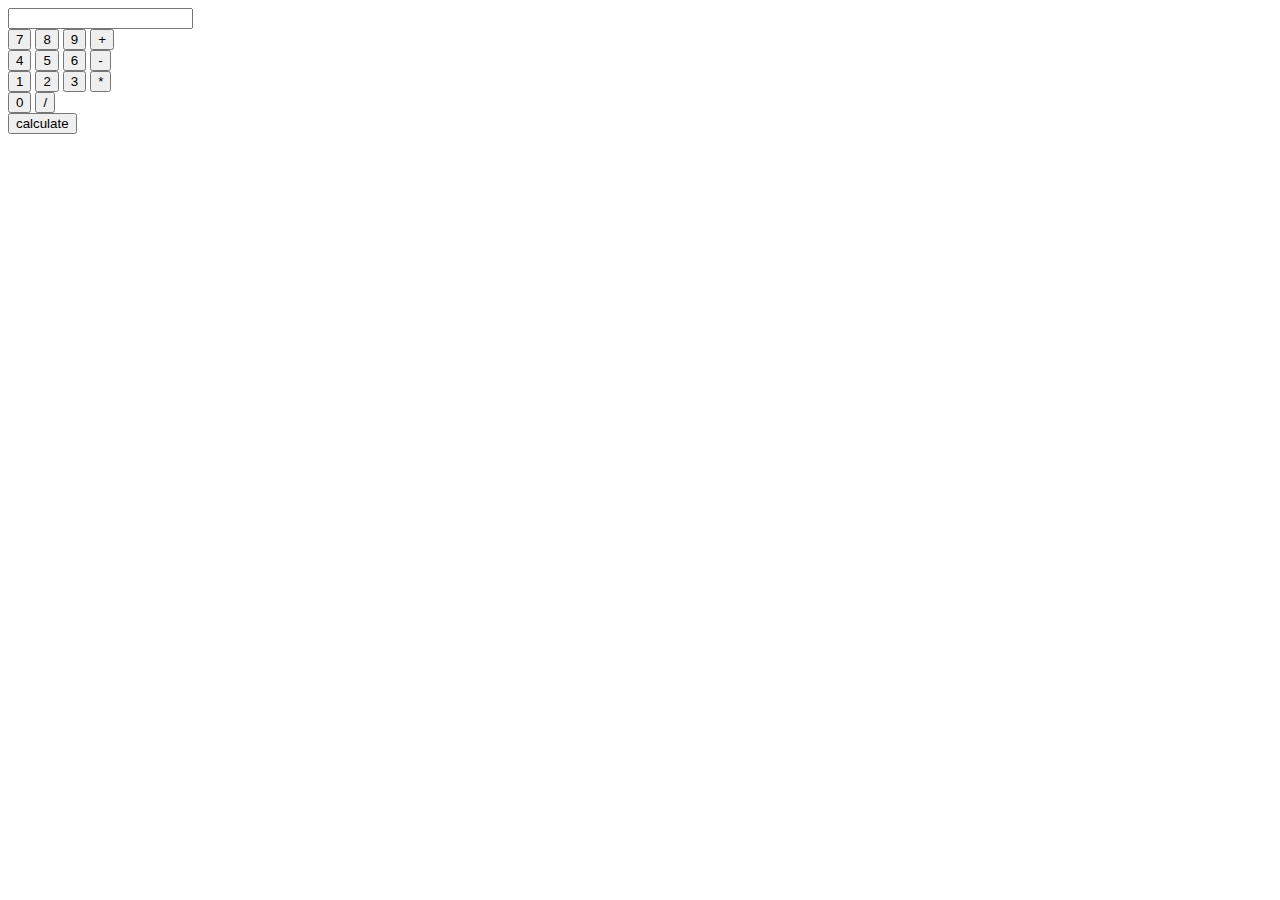
==== Calculator/index.html @ 07f38b40 "modified" ====
<html lang="en">
<head>
    <meta charset="UTF-8">
    <meta http-equiv="X-UA-Compatible" content="IE=edge">
    <meta name="viewport" content="width=device-width, initial-scale=1.0">
    <title>Document</title>
    <link rel="stylesheet" href="index.css">
</head>
<body>
    <div class="inputButton">
        <input type="text" id="textField">
    </div>
    <div class="inputButton">
        <div class="rowField">
            <button id="7b" class="small">7</button>
            <button id="8b" class="small">8</button>
            <button id="9b" class="small">9</button>
            <button id="+b" class="small">+</button>
        </div>
        <div class="rowField">
            <button id="4b" class="small">4</button>
            <button id="5b" class="small">5</button>
            <button id="6b" class="small">6</button>
            <button id="-b" class="small">-</button>
        </div>
        <div class="rowField">
            <button id="1b" class="small">1</button>
            <button id="2b" class="small">2</button>
            <button id="3b" class="small">3</button>
            <button id="*b" class="small">*</button>
        </div>
        <div class="rowField">
            <button id="0b" class="medium">0</button>
            <button id="/b" class="small">/</button>
        </div>
        <div class="rowField">
            <button id="submit" class="large">calculate</button>
        </div>
    </div>
    <script src="index.js"></script>
</body>
</html>
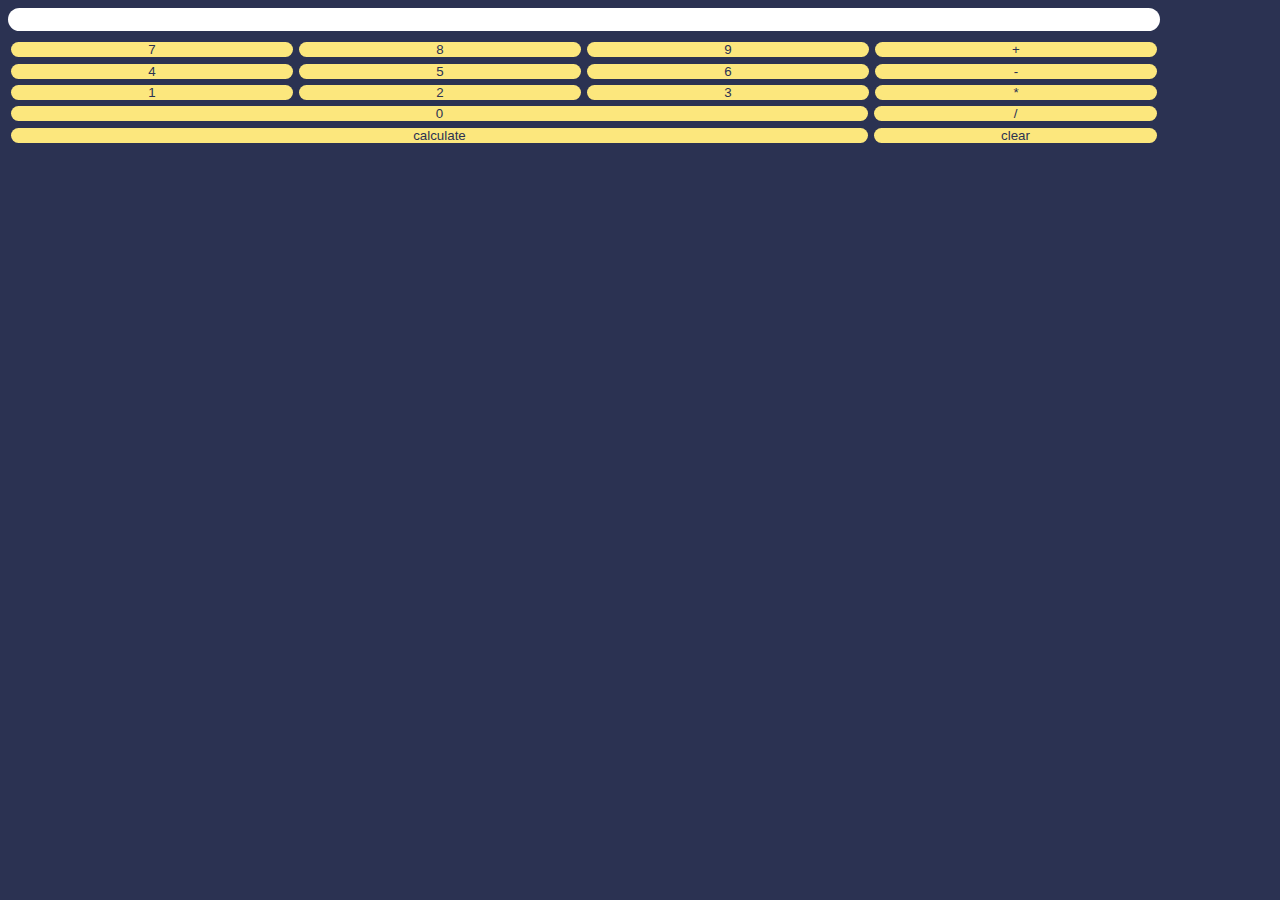
==== commit 77de7c7d: "modified" ====
--- a/Calculator/index.html
+++ b/Calculator/index.html
@@ -8,7 +8,7 @@
 </head>
 <body>
     <div class="inputButton">
-        <input type="text" id="textField">
+        <p id="textField"></p>
     </div>
     <div class="inputButton">
         <div class="rowField">
@@ -35,6 +35,7 @@
         </div>
         <div class="rowField">
             <button id="submit" class="large">calculate</button>
+            <button id="clear" class="small">clear</button>
         </div>
     </div>
     <script src="index.js"></script>
--- a/Calculator/index.css
+++ b/Calculator/index.css
@@ -0,0 +1,50 @@
+*{
+    margin: 0;
+    padding: 0;
+}
+
+body{
+    background-color: #2b3252;
+}
+
+#textField{
+    background-color: white;
+    border: none;
+    border-radius: 2rem;
+    padding: 0.25em;
+    color: #2b3252;
+    height: 15px;
+}
+.inputButton{
+    margin: 0.5rem;
+    max-width: 90%;
+}
+
+.rowField{
+    display: flex;
+    justify-content: space-between;
+}
+
+.small, .medium, .large {
+    margin: 0.2rem;
+    background-color: #fce77d;
+    border: none;
+    border-radius: 2em;
+    color: #2b3252;
+}
+
+.small:hover, .medium:hover, .large:hover{
+    background-color: #ef5455;
+}
+
+.small{
+    width: 33%;
+}
+
+.medium{
+    width: 100%;
+}
+
+.large{
+    width: 100%;
+}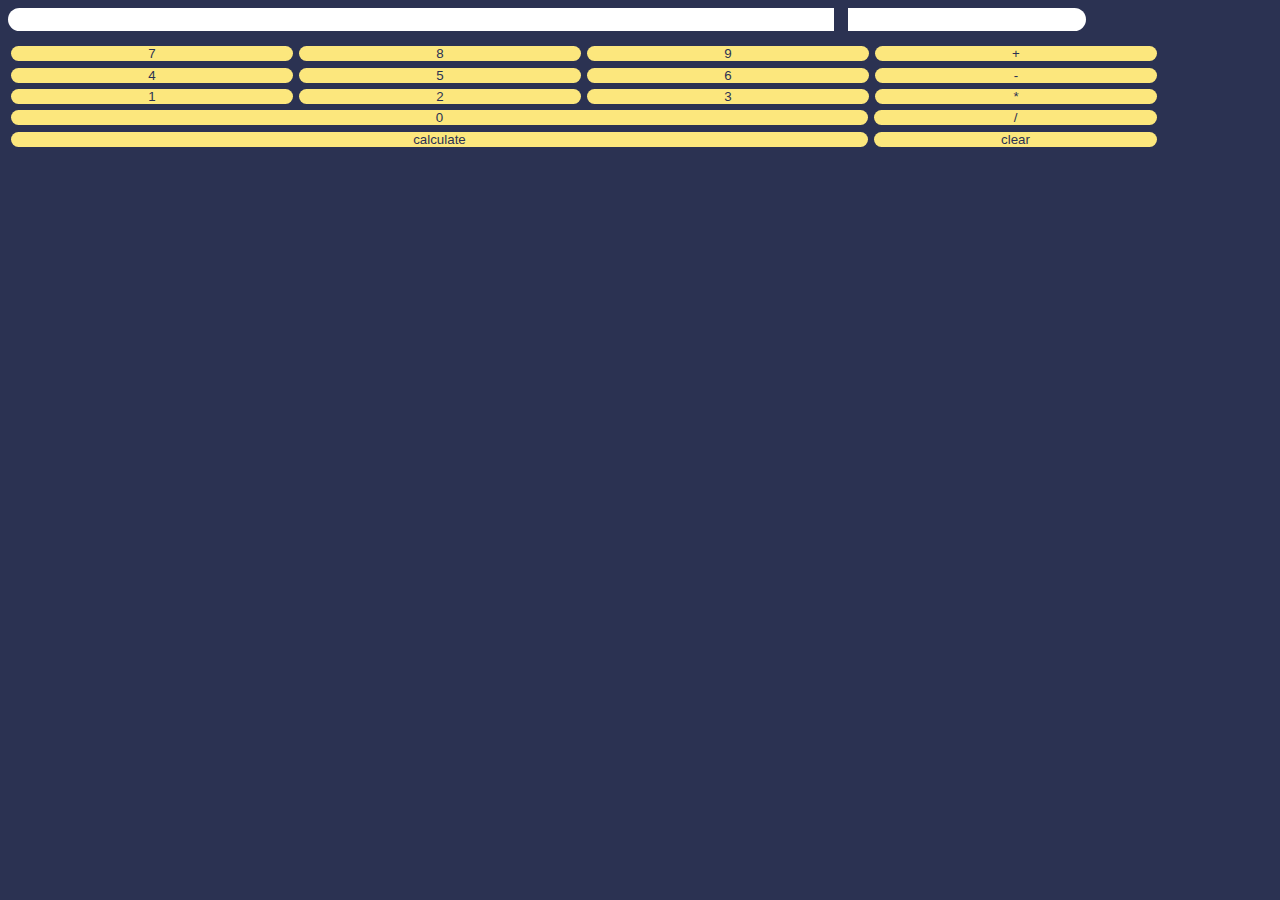
==== commit 3fbd3c77: "modified" ====
--- a/Calculator/index.html
+++ b/Calculator/index.html
@@ -3,12 +3,13 @@
     <meta charset="UTF-8">
     <meta http-equiv="X-UA-Compatible" content="IE=edge">
     <meta name="viewport" content="width=device-width, initial-scale=1.0">
-    <title>Document</title>
+    <title>calculator</title>
     <link rel="stylesheet" href="index.css">
 </head>
 <body>
-    <div class="inputButton">
-        <p id="textField"></p>
+    <div class="inputButton" >
+        <span class="textField" id="calculation"></span>
+        <span class="textField" id="result"></span>
     </div>
     <div class="inputButton">
         <div class="rowField">
--- a/Calculator/index.css
+++ b/Calculator/index.css
@@ -5,16 +5,30 @@
 
 body{
     background-color: #2b3252;
+    min-width: 300px;
 }
 
-#textField{
+.textField{
     background-color: white;
     border: none;
-    border-radius: 2rem;
     padding: 0.25em;
     color: #2b3252;
     height: 15px;
+    display: inline-block;
 }
+#calculation{
+    border-top-left-radius: 2rem;
+    border-bottom-left-radius: 2rem;
+    width: 71%;
+    margin-right: 5px;
+}
+#result{
+    border-top-right-radius: 2rem;
+    border-bottom-right-radius: 2rem;
+    width: 20%;
+    margin-left: 5px;
+}
+
 .inputButton{
     margin: 0.5rem;
     max-width: 90%;
